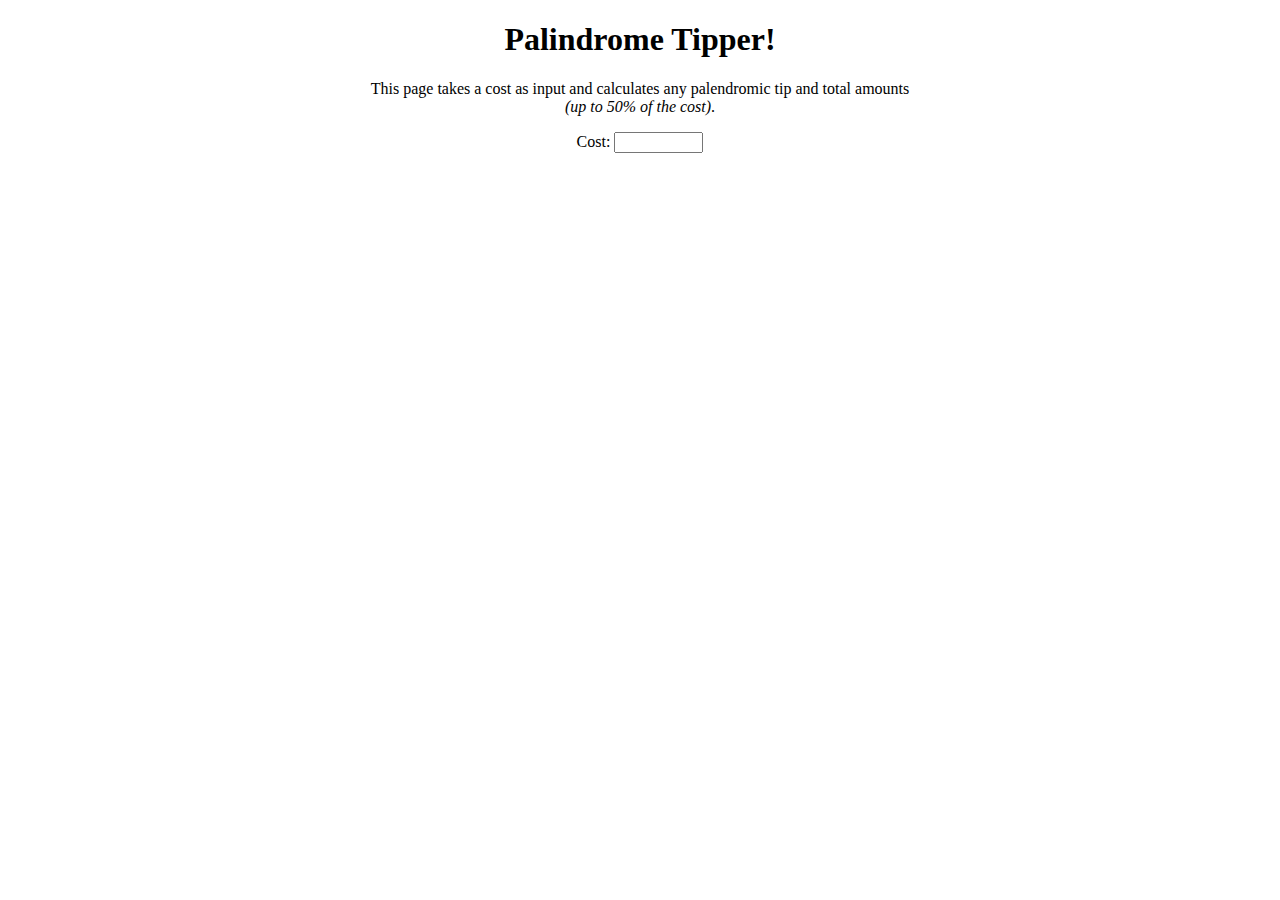
==== index.html @ f1c21b50 "Styling to center to look better on mobile" ====
<!DOCTYPE html>
<html>
  <head>
    <script
      src="https://code.jquery.com/jquery-3.4.1.slim.min.js"
      integrity="sha256-pasqAKBDmFT4eHoN2ndd6lN370kFiGUFyTiUHWhU7k8="
      crossorigin="anonymous"></script>
    <script src="palindromeTipper.js"></script>
    <link rel="stylesheet" href="index.css">
    <title>Palindrome Tipper</title>
  </head>
  
  <body>
    <h1>Palindrome Tipper!</h1>
    <p>This page takes a cost as input and calculates any palendromic tip and total amounts
    <br/><i>(up to 50% of the cost)</i>.</p>
    <p>Cost: <input type="text" id="cost" size="8"/></p>
    <div id="tbl"/>
  </body>
</html>
---- index.css ----
body {
    max-width: 640px;
    margin: auto;
}

h1, p {
    text-align: center;
}

table {
    border-collapse: collapse;
    margin: auto;
}

td {
    padding: 10px;
    text-align: right;
    border: solid lightgray 1px;
}
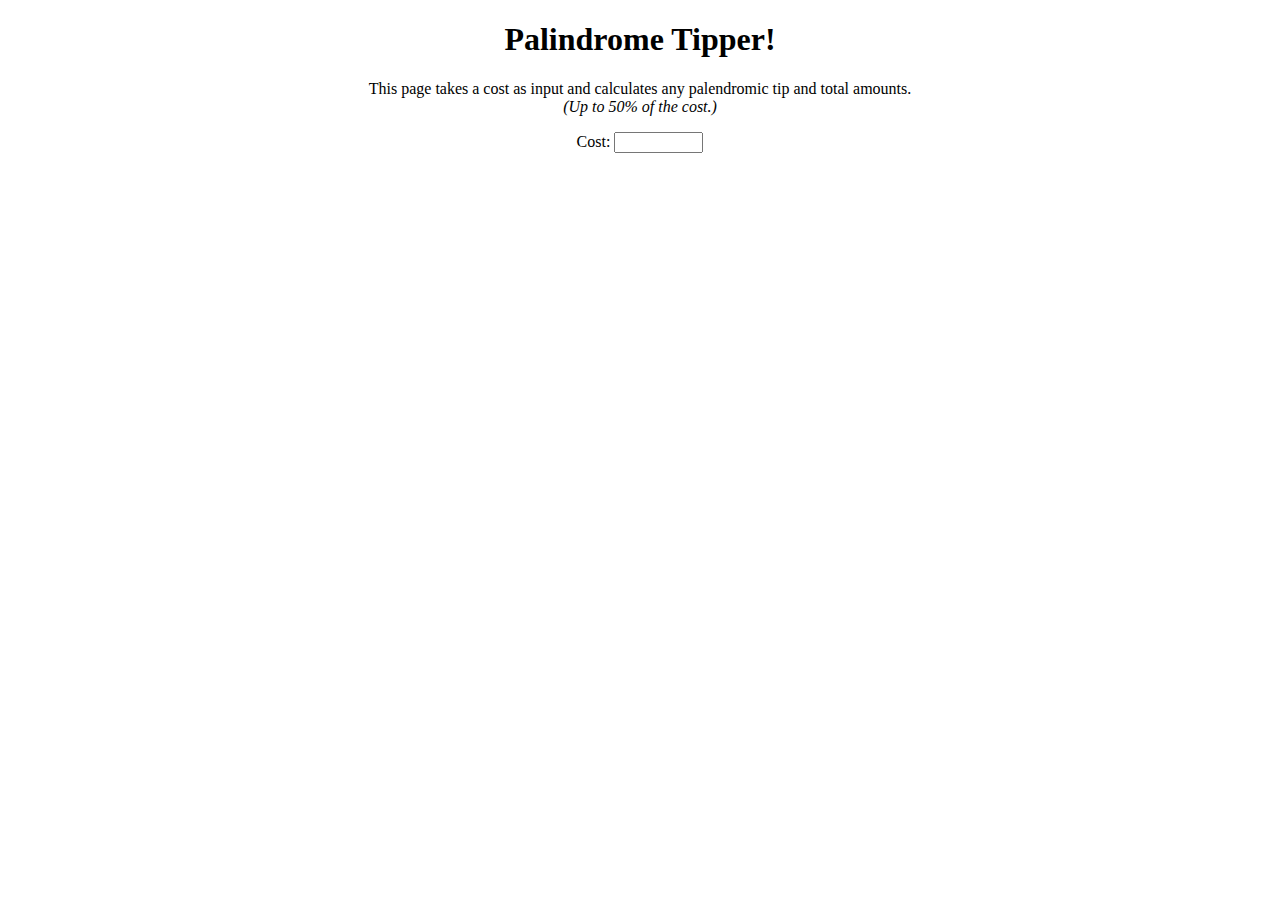
==== commit 0fd9c168: "Experimenting w mobile" ====
--- a/index.html
+++ b/index.html
@@ -8,12 +8,13 @@
     <script src="palindromeTipper.js"></script>
     <link rel="stylesheet" href="index.css">
     <title>Palindrome Tipper</title>
+    <meta name="viewport" content="width=500, initial-scale=1">
   </head>
   
   <body>
     <h1>Palindrome Tipper!</h1>
-    <p>This page takes a cost as input and calculates any palendromic tip and total amounts
-    <br/><i>(up to 50% of the cost)</i>.</p>
+    <p>This page takes a cost as input and calculates any palendromic tip and total amounts.
+    <br/><i>(Up to 50% of the cost.)</i></p>
     <p>Cost: <input type="text" id="cost" size="8"/></p>
     <div id="tbl"/>
   </body>
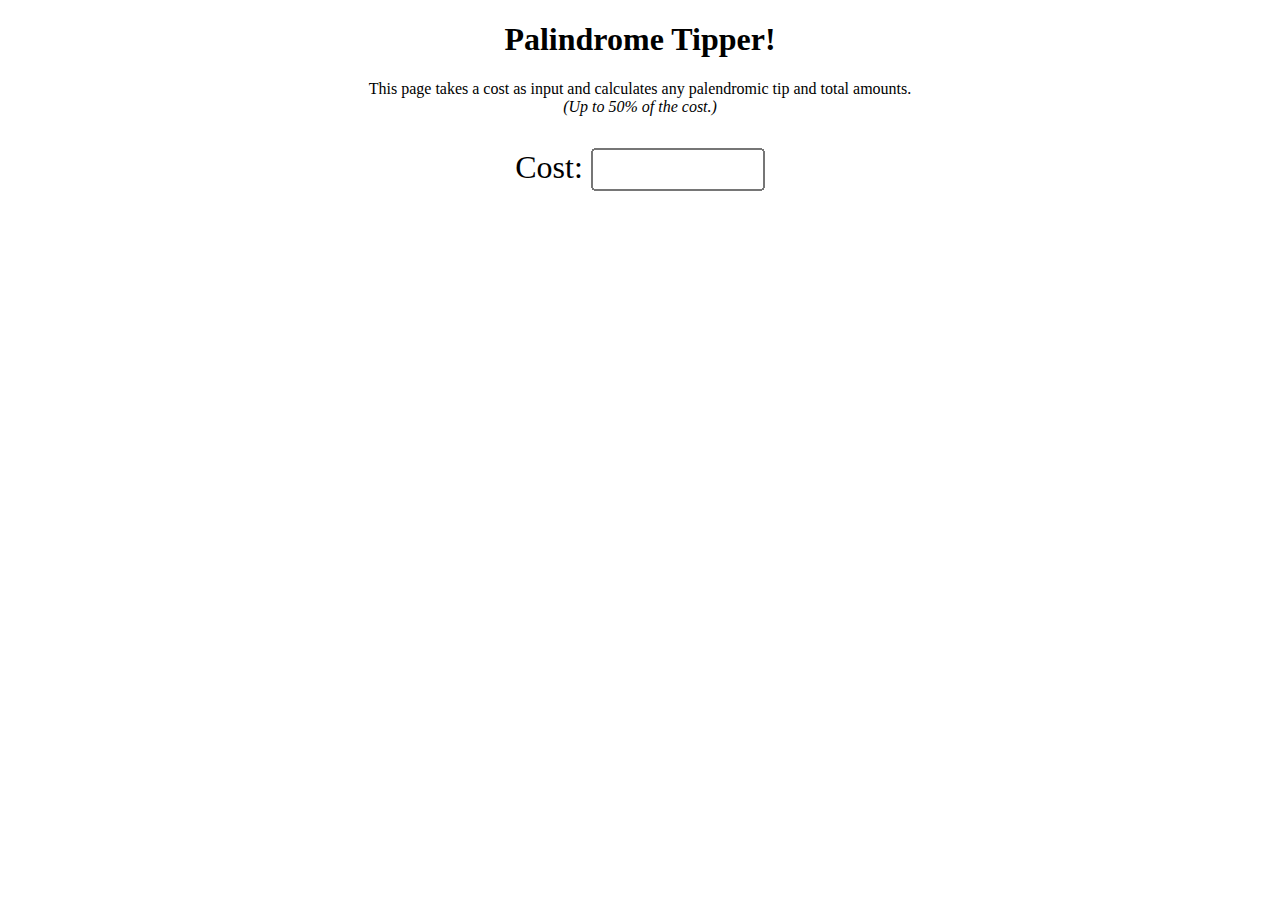
==== commit 681edf06: "Experimenting w mobile, zoom entry field" ====
--- a/index.html
+++ b/index.html
@@ -15,7 +15,7 @@
     <h1>Palindrome Tipper!</h1>
     <p>This page takes a cost as input and calculates any palendromic tip and total amounts.
     <br/><i>(Up to 50% of the cost.)</i></p>
-    <p>Cost: <input type="text" id="cost" size="8"/></p>
+    <p id="inputbox">Cost: <input type="text" id="cost" size="8"/></p>
     <div id="tbl"/>
   </body>
 </html>
--- a/index.css
+++ b/index.css
@@ -19,3 +19,6 @@
     border: solid lightgray 1px;
 }
 
+#inputbox {
+    zoom: 2.0;
+}
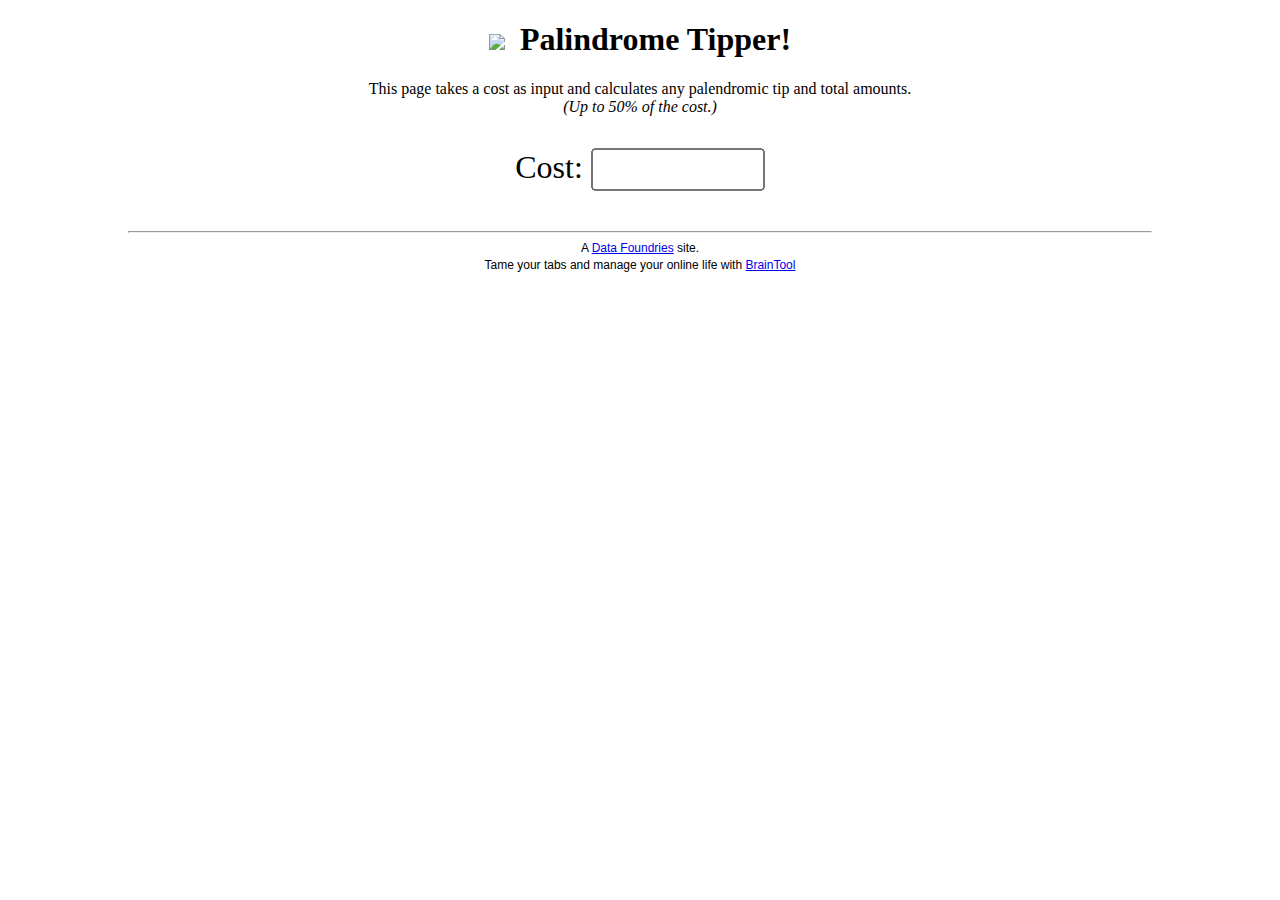
==== commit 184c3aa2: "adding favicon and ptr to df/bt" ====
--- a/index.html
+++ b/index.html
@@ -1,6 +1,7 @@
 <!DOCTYPE html>
 <html>
   <head>
+    <meta name="viewport" content="width=device-width, initial-scale=1">
     <script
       src="https://code.jquery.com/jquery-3.4.1.slim.min.js"
       integrity="sha256-pasqAKBDmFT4eHoN2ndd6lN370kFiGUFyTiUHWhU7k8="
@@ -8,14 +9,16 @@
     <script src="palindromeTipper.js"></script>
     <link rel="stylesheet" href="index.css">
     <title>Palindrome Tipper</title>
-    <meta name="viewport" content="width=500, initial-scale=1">
   </head>
   
   <body>
-    <h1>Palindrome Tipper!</h1>
+    <h1><img src="./favicon.ico" style="margin-right: 15px"/>Palindrome Tipper!</h1>
     <p>This page takes a cost as input and calculates any palendromic tip and total amounts.
     <br/><i>(Up to 50% of the cost.)</i></p>
     <p id="inputbox">Cost: <input type="text" id="cost" size="8"/></p>
-    <div id="tbl"/>
+    <div id="tbl"></div>
+    <hr/>
+    <p class='footer'>A <a href="https://datafoundries.com">Data Foundries</a> site.</p>
+    <p class='footer'>Tame your tabs and manage your online life with <a href="https://braintool.org">BrainTool</a></p>
   </body>
 </html>
--- a/index.css
+++ b/index.css
@@ -1,6 +1,6 @@
 
 body {
-    max-width: 640px;
+    max-width: 80%;
     margin: auto;
 }
 
@@ -22,3 +22,13 @@
 #inputbox {
     zoom: 2.0;
 }
+
+hr {
+    margin-top: 40px;
+}
+.footer {
+    font-size: 0.75rem;
+    font-family: sans-serif;
+    margin: 0.2rem;
+} 
+    
